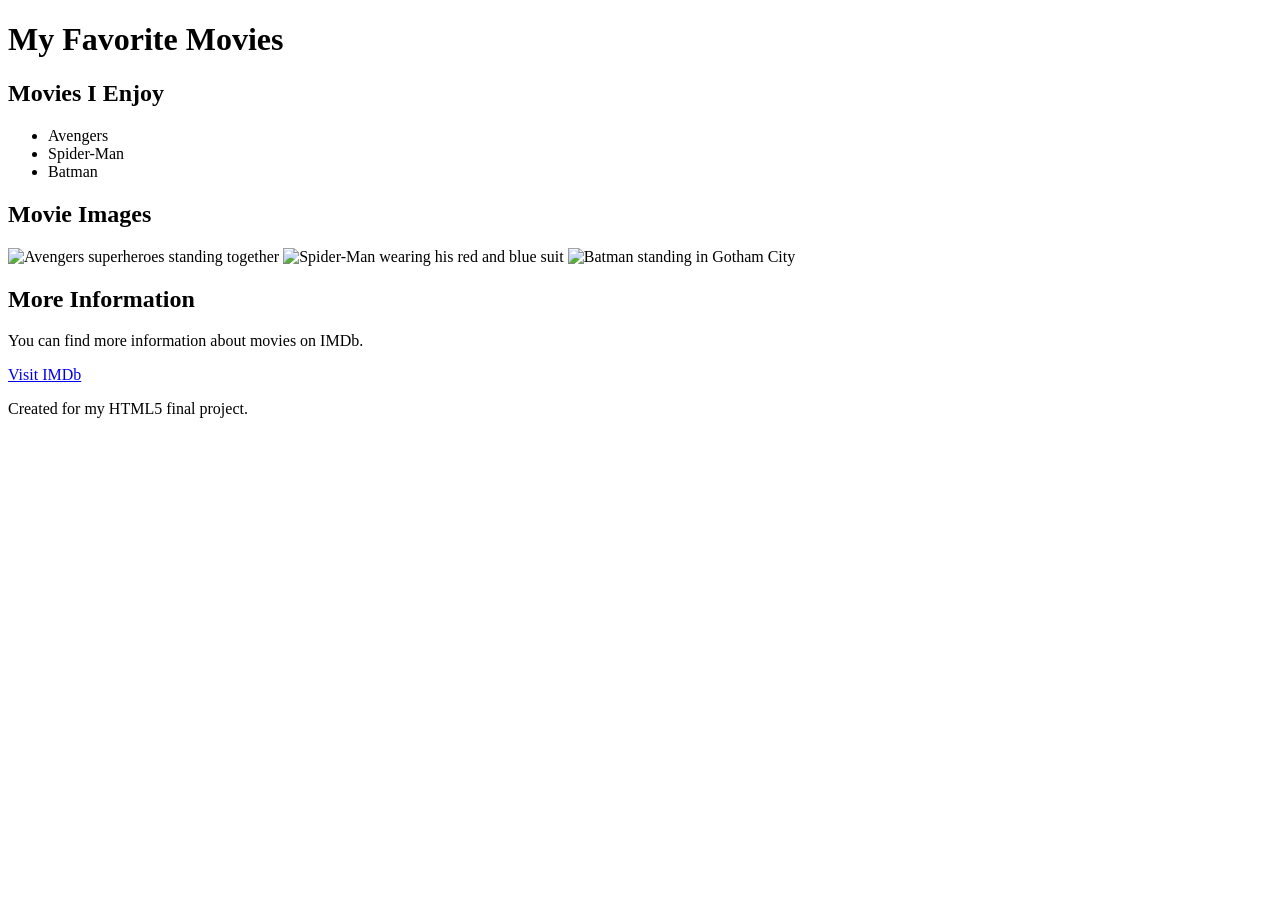
==== index.html @ 1eaac9b4 "Rename MY FAVORITE MOVIES.html to index.html" ====
<!DOCTYPE html>
<html lang="en">

<head>

    <meta charset="UTF-8">
    <meta name="viewport" content="width=device-width, initial-scale=1.0">

    <title>My Favorite Movies</title>
    
</head>
<style>
        img {
            width: 300px;
            height: 400px;
            object-fit: cover;
        }
    </style>
<body>

    <header>

        <h1>My Favorite Movies</h1>
    </header>

    <main>

        <h2>Movies I Enjoy</h2>

        <ul>
            <li>Avengers</li>
            <li>Spider-Man</li>
            <li>Batman</li>
        </ul>

        <h2>Movie Images</h2>

        <img src="https://images-wixmp-ed30a86b8c4ca887773594c2.wixmp.com/f/2e317a1c-f1ce-4a5f-90db-d88cc01db2d0/dia5tau-ecb727e6-b7fd-4e96-96ee-9c57b49061ac.png/v1/fill/w_1280,h_1896,q_80,strp/avengers_doomsday_poster_hd_2026_by_andrew_vm_by_mrandrew7w7_dia5tau-fullview.jpg?token=eyJ0eXAiOiJKV1QiLCJhbGciOiJIUzI1NiJ9.[base64].JRcPlWTLoF58Ez-tILuKTbzudz6ZwjbIamkAkyTjOeg"
            alt="Avengers superheroes standing together">

        <img src="https://static0.srcdn.com/wordpress/wp-content/uploads/sharedimages/2026/07/spider-man-brand-new-day-poster-2.jpg?q=49&fit=contain&w=480&dpr=2"
            alt="Spider-Man wearing his red and blue suit">

        <img src="https://wallpapercave.com/wp/wp14882725.webp" alt="Batman standing in Gotham City">

        <h2>More Information</h2>

        <p>
            You can find more information about movies on IMDb.
        </p>

        <a href="https://www.imdb.com/">
            Visit IMDb
        </a>

    </main>

    <footer>
        <p>Created for my HTML5 final project.</p>
    </footer>

</body>

</html>
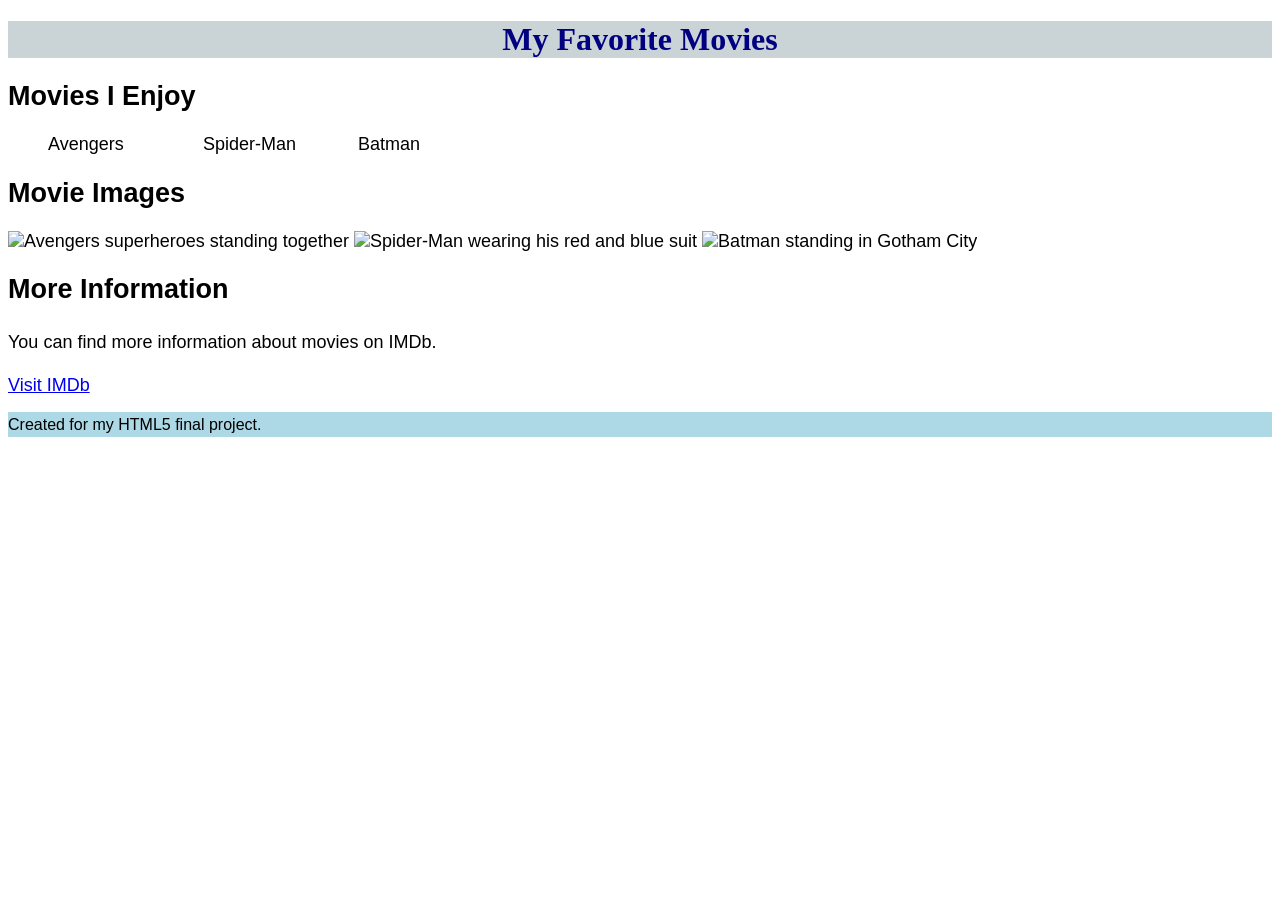
==== commit c46d24a7: "Add files via upload" ====
--- a/index.html
+++ b/index.html
@@ -5,7 +5,7 @@
 
     <meta charset="UTF-8">
     <meta name="viewport" content="width=device-width, initial-scale=1.0">
-
+    <link rel="stylesheet" href="style.css">
     <title>My Favorite Movies</title>
     
 </head>
@@ -61,4 +61,4 @@
 
 </body>
 
-</html>
+</html>
--- a/style.css
+++ b/style.css
@@ -0,0 +1,36 @@
+body {
+    font-family: Arial, sans-serif;
+    font-size: 16px;
+}
+
+header {
+    background-color: rgb(202, 211, 214);
+}
+
+nav {
+    background-color: lightgray;
+}
+
+main {
+    background-color: white;
+    font-size: 18px;
+}
+
+footer {
+    background-color: lightblue;
+}
+
+li {
+    display: inline-block;
+    width: 150px;
+}
+
+h1 {
+    text-align: center;
+    font-family: Georgia, serif;
+    color: navy;
+}
+
+p {
+    line-height: 1.6;
+}
